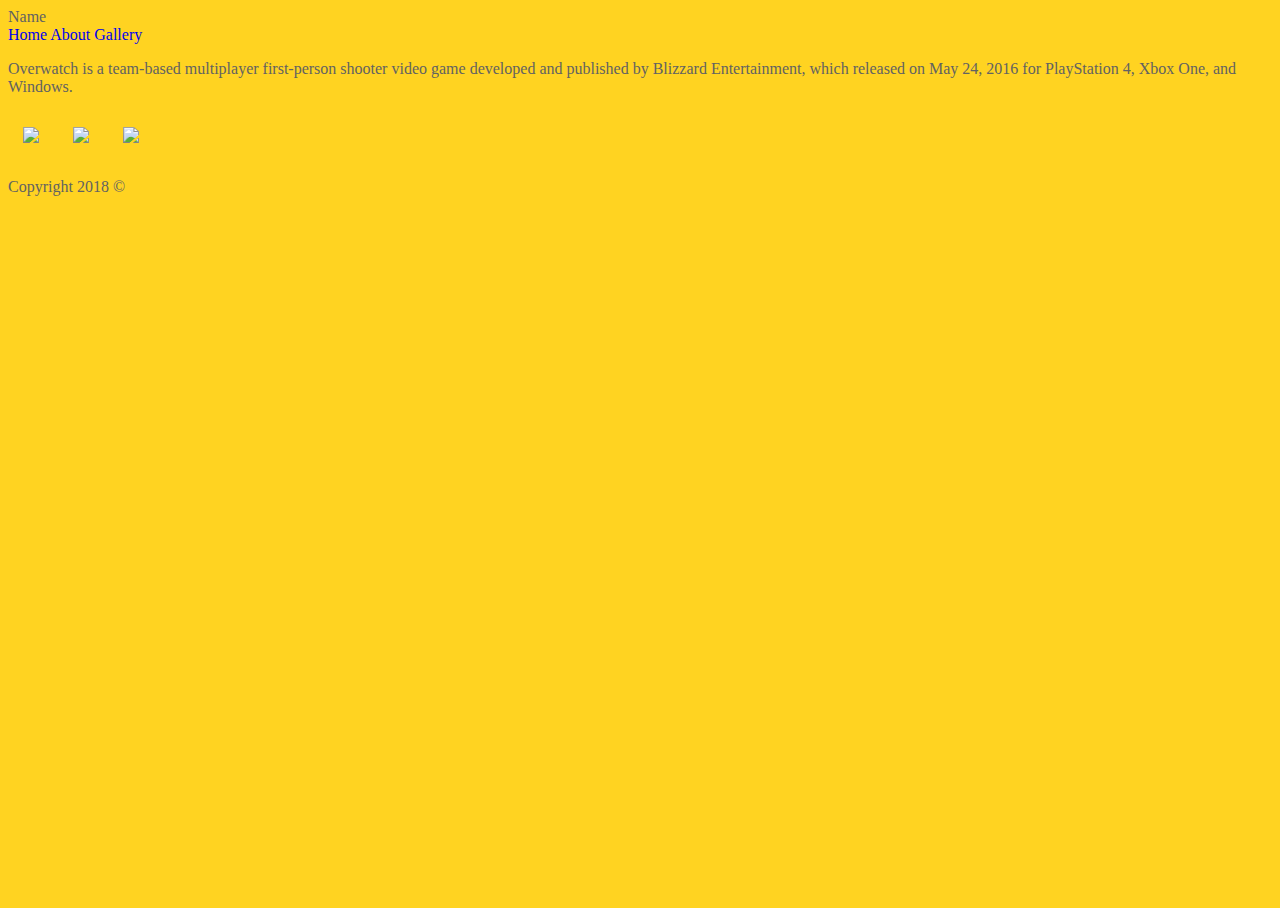
==== about.html @ 2d0d67f5 "First Draft" ====
<!DOCTYPE html>
<html>
    <head>
        <title> </title>
        <meta charset="utf-8"/>
        <link rel="stylesheet" href="css/style.css" type="text/css" />
    </head>
    <body>
        <div class="header">Name</div>
        <div class=navbar>
             <a href="index.html">Home</a>
             <a href="about.html">About</a>
             <a href="gallery.html">Gallery</a>
        </div>
        <div class="aboutMain">
            <div class="leftPane">
                <p>Overwatch is a team-based multiplayer first-person shooter video game developed and published by Blizzard Entertainment, which released on May 24, 2016 for PlayStation 4, Xbox One, and Windows.</p>
            </div>
             <div class="rightPane">
            </div>
        </div>
        <div class="footer">
             <div class="social">
                <a href="#https://www.facebook.com/PlayOverwatch/">
                    <img class="social-image" src="https://upload.wikimedia.org/wikipedia/commons/thumb/c/c2/F_icon.svg/2000px-F_icon.svg.png">
                </a>
                <a href="#https://twitter.com/PlayOverwatch?ref_src=twsrc%5Egoogle%7Ctwcamp%5Eserp%7Ctwgr%5Eauthor">
                    <img class="social-image" src="http://goinkscape.com/wp-content/uploads/2015/07/twitter-logo-final.png">
                </a>
                <a href="#https://www.instagram.com/playoverwatch/?hl=en">
                    <img class="social-image" src="https://instagram-brand.com/wp-content/uploads/2016/11/app-icon2.png">
                </a>
            </div>
            <div>
                <p>Copyright 2018 &copy</p>
            </div>
        </div>
        <script src="https://ajax.googleapis.com/ajax/libs/jquery/3.3.1/jquery.min.js"></script>
        <script type="text/javascript" src="js/script.js"></script>
    </body>
</html>
---- css/style.css ----
html {
    height: 100%;
}

body {
    height: 100%;
    background-color: #FFD321;
    color: #626262;
}
a {
    text-decoration: none;
}

.main {
    height: 100%;
}
.social-image{
    width: 30px;
    margin: 15px;
}
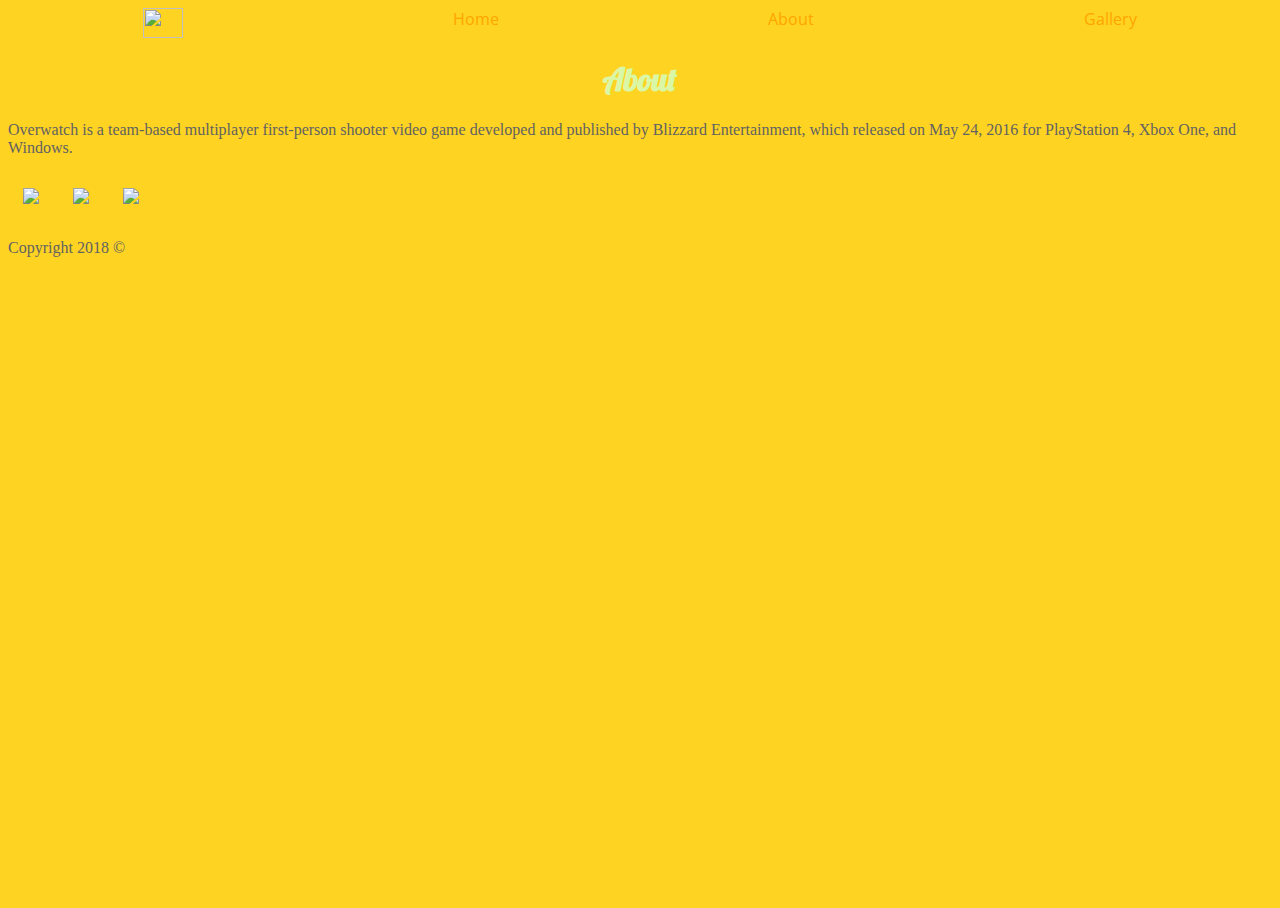
==== commit 65235311: "A little UI Update: Background Images Added(Not Final) Overwatch Logo Added" ====
--- a/about.html
+++ b/about.html
@@ -1,19 +1,23 @@
 <!DOCTYPE html>
 <html>
     <head>
-        <title> </title>
+        <title> Overwatch Fan Page </title>
         <meta charset="utf-8"/>
         <link rel="stylesheet" href="css/style.css" type="text/css" />
+        <link href="https://fonts.googleapis.com/css?family=Open+Sans+Condensed:300" rel="stylesheet">
+        <link href="https://fonts.googleapis.com/css?family=Lobster" rel="stylesheet">
     </head>
     <body>
-        <div class="header">Name</div>
+    <!--    <div class="header">Name</div> -->
         <div class=navbar>
-             <a href="index.html">Home</a>
-             <a href="about.html">About</a>
-             <a href="gallery.html">Gallery</a>
+             <img class="overwatch_logo" src="http://www.stickpng.com/assets/images/586273b931349e0568ad89df.png">    
+             <a class="index" href="index.html">Home</a>
+             <a class="about" href="about.html">About</a>
+             <a class="gallery" href="gallery.html">Gallery</a>
         </div>
         <div class="aboutMain">
             <div class="leftPane">
+                <h1>    About    </h1>
                 <p>Overwatch is a team-based multiplayer first-person shooter video game developed and published by Blizzard Entertainment, which released on May 24, 2016 for PlayStation 4, Xbox One, and Windows.</p>
             </div>
              <div class="rightPane">
--- a/css/style.css
+++ b/css/style.css
@@ -6,9 +6,19 @@
     height: 100%;
     background-color: #FFD321;
     color: #626262;
+    background-image: url("https://i.pinimg.com/originals/7e/21/c9/7e21c9a256e03cc5d2b994d6248d8ccf.jpg");
+    background-attachment: fixed;
+    background-position: center;
 }
 a {
     text-decoration: none;
+}
+
+h1 {
+  display: flex;
+  justify-content: center;
+  font-family: 'Lobster', cursive;
+  color: #DAF7A6;
 }
 
 .main {
@@ -18,3 +28,36 @@
     width: 30px;
     margin: 15px;
 }
+
+.overwatch_logo {
+    width: 40px;
+    height: 30px;
+    
+}
+
+.navbar {
+    display: flex;
+    justify-content: space-around;
+}
+
+.index {
+ font-family: 'Open Sans Condensed', sans-serif;   
+ color: orange;
+}
+
+.about {
+    font-family: 'Open Sans Condensed', sans-serif;    
+    color: orange;
+}
+
+.gallery {
+    font-family: 'Open Sans Condensed', sans-serif;
+    color: orange;
+}
+
+.main_logo {
+    width: 1370px;    
+    display: flex;
+    justify-content: center;
+}
+
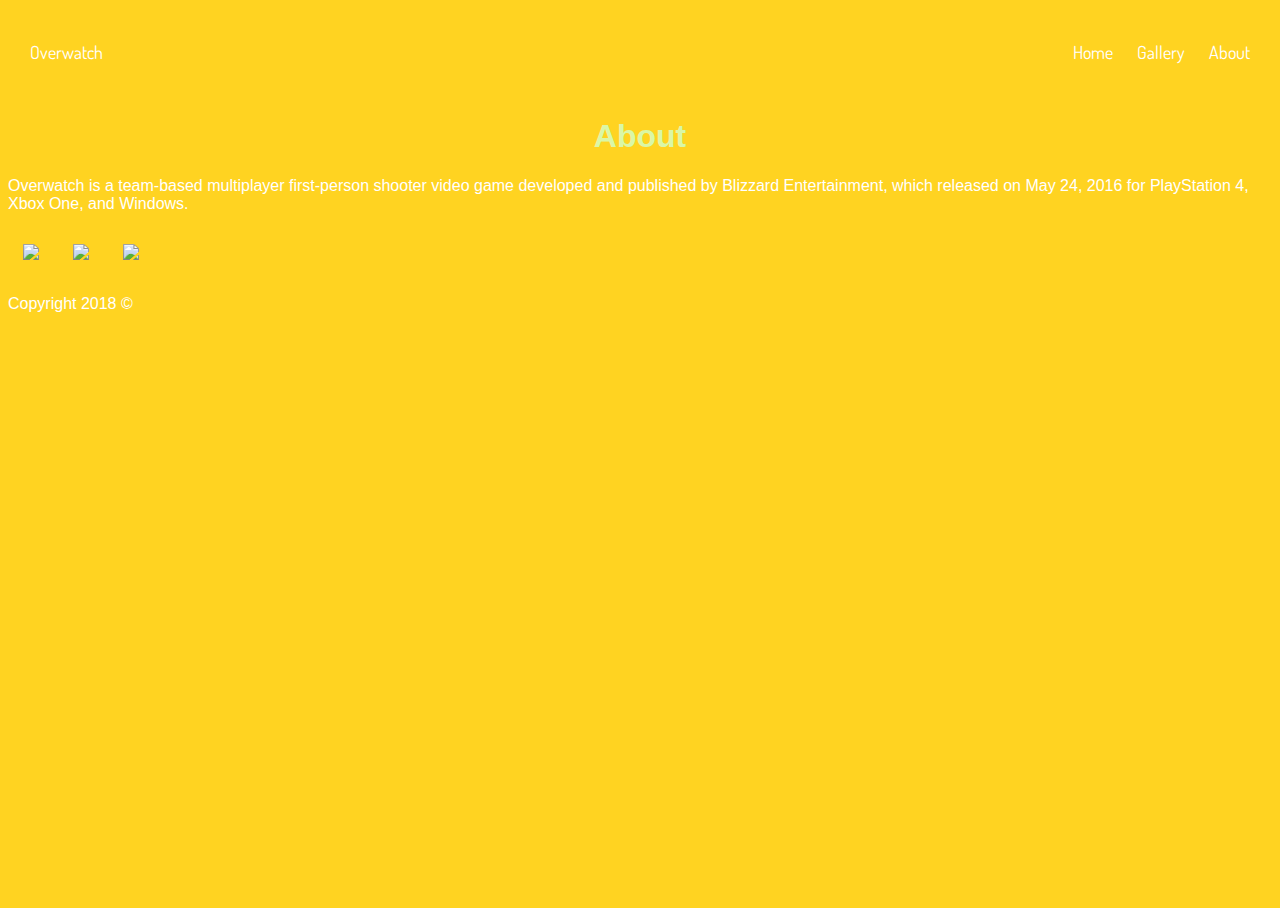
==== commit 8ecb7211: "Codename: UI/UX Part 1" ====
--- a/about.html
+++ b/about.html
@@ -6,14 +6,17 @@
         <link rel="stylesheet" href="css/style.css" type="text/css" />
         <link href="https://fonts.googleapis.com/css?family=Open+Sans+Condensed:300" rel="stylesheet">
         <link href="https://fonts.googleapis.com/css?family=Lobster" rel="stylesheet">
+         <link href="https://fonts.googleapis.com/css?family=Dosis" rel="stylesheet">
     </head>
     <body>
     <!--    <div class="header">Name</div> -->
-        <div class=navbar>
-             <img class="overwatch_logo" src="http://www.stickpng.com/assets/images/586273b931349e0568ad89df.png">    
-             <a class="index" href="index.html">Home</a>
-             <a class="about" href="about.html">About</a>
-             <a class="gallery" href="gallery.html">Gallery</a>
+       <div class="header">
+         <a href="index.html" class="logo" src="https://upload.wikimedia.org/wikipedia/commons/thumb/d/d5/VisualEditor_-_Icon_-_Italic-k.svg/1024px-VisualEditor_-_Icon_-_Italic-k.svg.png">Overwatch</a>
+          <div class="header-right">
+            <a class="active" href="index.html">Home</a>
+            <a href="gallery.html">Gallery</a>
+            <a href="about.html">About</a>
+          </div>
         </div>
         <div class="aboutMain">
             <div class="leftPane">
--- a/css/style.css
+++ b/css/style.css
@@ -1,10 +1,11 @@
+/* Body Elements */
 html {
     height: 100%;
 }
 
 body {
+    background-color: #FFD321;
     height: 100%;
-    background-color: #FFD321;
     color: #626262;
     background-image: url("https://i.pinimg.com/originals/7e/21/c9/7e21c9a256e03cc5d2b994d6248d8ccf.jpg");
     background-attachment: fixed;
@@ -17,10 +18,16 @@
 h1 {
   display: flex;
   justify-content: center;
-  font-family: 'Lobster', cursive;
+  font-family: 'Anton', sans-serif;
   color: #DAF7A6;
 }
 
+p {
+ color: white; 
+ font-family: 'Oswald', sans-serif;
+}
+
+/* Styles */
 .main {
     height: 100%;
 }
@@ -33,11 +40,6 @@
     width: 40px;
     height: 30px;
     
-}
-
-.navbar {
-    display: flex;
-    justify-content: space-around;
 }
 
 .index {
@@ -61,3 +63,57 @@
     justify-content: center;
 }
 
+/* Nav Bar */
+
+/* Style the header with a grey background and some padding */
+.header {
+  overflow: hidden;
+  padding: 20px 10px;
+}
+
+/* Style the header links */
+.header a {
+  float: left;
+  color: white;
+  text-align: center;
+  padding: 12px;
+  text-decoration: none;
+  font-size: 18px; 
+  line-height: 25px;
+  font-family: 'Dosis', sans-serif;
+}
+
+/* Style the logo link (notice that we set the same value of line-height and font-size to prevent the header to increase when the font gets bigger */
+.header logo {
+  font-size: 25px;
+  font-weight: bold;
+}
+
+/* Change the background color on mouse-over */
+.header a:hover {
+ /* background-color: #aaaaaa;*/
+  color: #ABB2B9;
+}
+
+/* Style the active/current link*/
+.header active {
+  background-color: #ABB2B9;
+  color: white;
+}
+
+/* Float the link section to the right */
+.header-right {
+  float: right;
+}
+
+/* Add media queries for responsiveness - when the screen is 500px wide or less, stack the links on top of each other */ 
+@media screen and (max-width: 500px) {
+  .header a {
+    float: none;
+    display: block;
+    text-align: left;
+  }
+  .header-right {
+    float: none;
+  }
+}